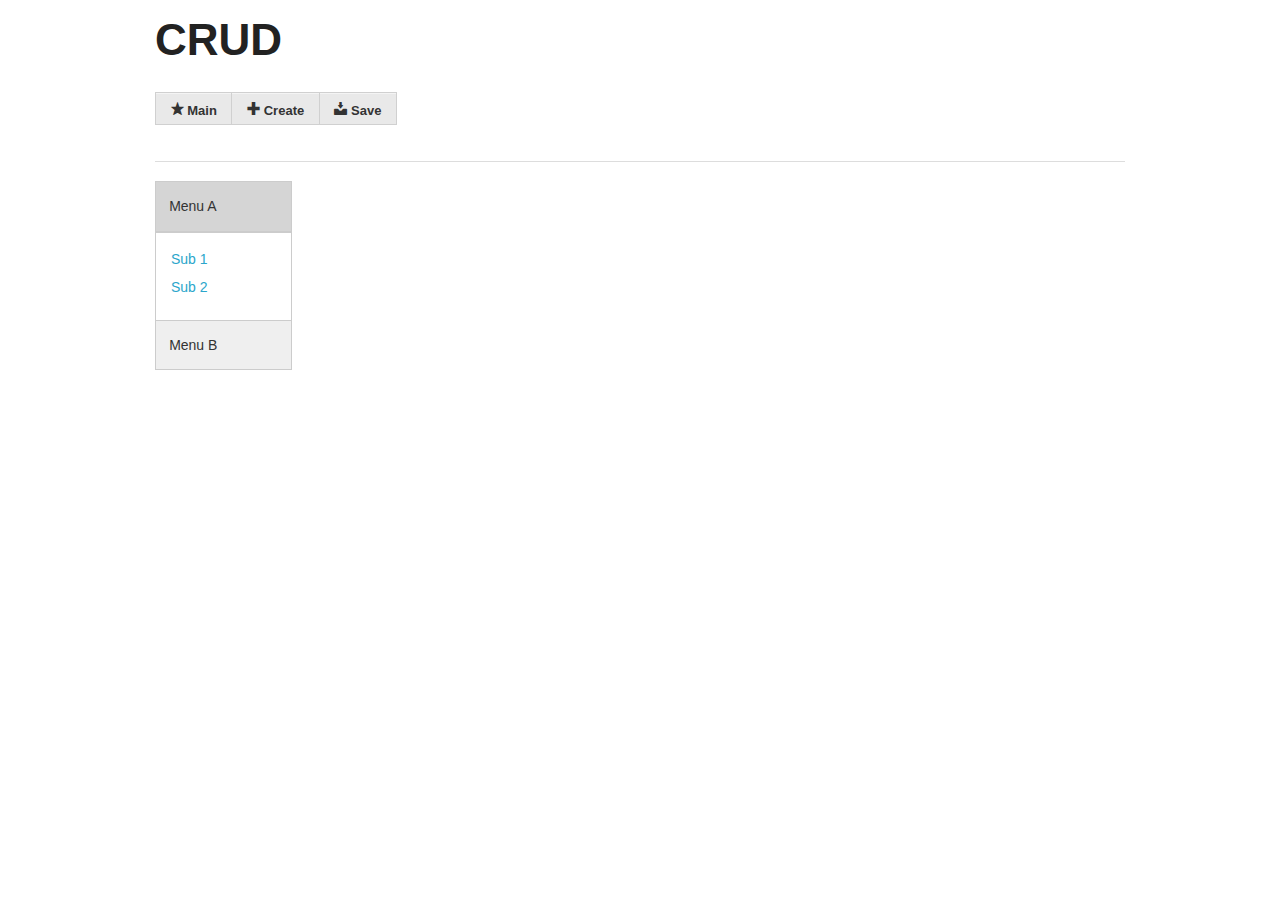
==== index.html @ 311b2c2c "initialize" ====
﻿<!DOCTYPE HTML>
<html>
<head>
	<title>Hello World</title>
	<meta name="viewport" content="width=device-width" /> 
	<link rel="stylesheet" href="css/foundation.css" />
	<link rel="stylesheet" href="css/general_foundicons.css">
	<!--[if lt IE 8]>
		<link rel="stylesheet" href="css/general_foundicons_ie7.css">
  	<![endif]-->
</head>
<body>
<div id='wrapper'>
	<div class='row'>
		<div class='large-12 columns'>
			<h1>CRUD</h1>
			<ul class="button-group">
				<li><a href="#" class="mainView small button secondary"><i class="foundicon-star"></i> Main</a></li>
				<li><a href="#" class="createView small button secondary"><i class="foundicon-plus"></i> Create</a></li>
        		<li><a href="#" class="save small button secondary"><i class="foundicon-inbox"></i> Save</a></li>
			</ul>
			<hr />
		</div>
	</div>
	<div class='row'>
		<div class='large-2 columns'>
			<div class="docs section-container accordion" data-section="accordion" data-options="one_up: false">
				<section class="section active">
					<p class="title"><a href="#">Menu A</a></p>
					<div class="content">
						<ul class="side-nav">
							<li><a class="active" href="#">Sub 1</a></li>
							<li><a class="" href="#">Sub 2</a></li>
						</ul>
					</div>
				</section>
				<section class="section">
					<p class="title"><a href="#">Menu B</a></p>
					<div class="content">
						<ul class="side-nav">
							<li><a class="active" href="#">Sub 1</a></li>
							<li><a class="" href="#">Sub 2</a></li>
						</ul>
					</div>
				</section>
			</div>
		</div>
		<div class='large-10 columns'>
			<div id='container'></div>
			<div id='page-wrapper'>
				<div id='page-container'></div>
			</div>
		</div>
	</div>
	</div>
	<script src='js/jquery.js'></script>
	<script src='js/underscore-min.js'></script>
	<script src='js/backbone.js'></script>
	<script>
	(function($){
	var getQuery=function(query){
		var queryStr='';
		for(var i in query){
			if(typeof query[i] == 'undefined') continue;
			if(queryStr !== '') queryStr+='&';
			queryStr+=i+'='+query[i];
		}
		return queryStr;
	};		
	jQuery.fn.serializeObject=function() {
		var arrayData, objectData;
		arrayData=this.serializeArray();
		objectData={};
		$.each(arrayData, function(){
			var value;
			if(this.value != null){
				value=this.value;
			} else{
				value='';
			}
			if(objectData[this.name] != null) {
				if(!objectData[this.name].push) {
					objectData[this.name]=[objectData[this.name]];
				}
				objectData[this.name].push(value);
			} else {
				objectData[this.name]=value;
			}
		});
		return objectData;
	};	
	var Student={};
	Student.View={};
	Student.Model=Backbone.Model.extend({
		initialize: function(collection, query){
			console.log('Model Initialize');
		},
		defaults: {
			'id': 'underfind',
			'nickname': 'underfind'
		},
		urlRoot: 'mysql.php',
		url: function(){
			var base=this.urlRoot || (this.collection && this.collection.url) || '/', query=getQuery(this.query)
			if (this.isNew()) return base;
			return base+'?'+query;
		}
	});
	Student.Collection=Backbone.Collection.extend({
		initialize: function(){
			console.log('Collection Initialize');
		},
		model: Student.Model,
		comparator: function(model){
			return model.get();
		}
	});
	Student.View.Read=Backbone.View.extend({
		el: $('#wrapper'),
		container: $('#container'),
		template: 'main.html',
		templateRead: 'read.html',
		templateUpdate: 'update.html',
		templateCreate: 'create.html',
		query: {'act': 'read'},
		page: {
			el: $('#page-wrapper'),			
			container: $('#page-container'),
			template: 'page.html',
			max: 5,
			current: 1
		},
		history: [],
		events: {
			"click .save": "save",
			"click .mainView": "render",
			// Page //
			"click .pageView": "render",
			// Read //
			"click .readView": "readView",
			// Create //
			"click .createView": "createView",
			"click .createSubmit": "createSubmit",
			// Update //
			"click .updateView": "updateView",
			"click .updateSubmit": "updateSubmit",
			"click .deleteSubmit": "deleteSubmit"
		},
		initialize: function(collection, query){
			console.log('View- Initialize');
			var that=this, query=getQuery(this.query);
			this.collection.url='mysql.php?'+query;
			that.collection.fetch({
				success: function(collection, resp){
					that.render();
				}
			});
		},
		render: function(evt){
			console.log('View- Render');
			this.page.el.css('display','block');
			this.page.current=evt?(evt.currentTarget.getAttribute('data-page')?evt.currentTarget.getAttribute('data-page'):1):1;
			var that=this, pageStart=(that.page.current-1)*that.page.max, pageEnd=pageStart+that.page.max, models=[];
			this.container.load(this.template, function(html){
				that.container.html('');
				for(var i=pageStart; i < pageEnd; i++){
					if(!(that.collection).models[i]) break;
					models.push((that.collection).models[i].toJSON());
				}
				console.dir(models);
				that.container.html(_.template(html, {models: models}));
			});



			// Page //
			var pageCounter=Math.ceil(((this.collection).models.length)/this.page.max);
			console.log(pageCounter);
			this.page.container.load(this.page.template, function(html){
				that.page.container.html('');
				for(var i=1; i <= pageCounter; i++){
					that.page.container.html(that.page.container.html()+_.template(html, {page: i}));
				}
			});	
			return false;		
		},
		createView: function(evt){
			console.log('View- Create');
			this.page.el.css('display','none');
			evt.preventDefault();
			this.container.load(this.templateCreate);
			return false;
		},
		createSubmit: function(evt){
			console.log('View- Create- Submit');
			evt.preventDefault();
			var model=this.model, query={'act': 'create'}, data=this.$el.find('form').serializeObject();
			// Request Client //
			this.collection.add(data);
			// Save History //
			this.history.push({'model':model, 'query':query, 'data':data});	
			// Request Server //			
			//this.request(model, query, data);
			this.render();
		},
		readView: function(evt){
			console.log('View- Read');
			this.page.el.css('display','none');
			evt.preventDefault();
			var that=this, id=evt.currentTarget.getAttribute('data-id'), model=that.collection.get(id);
			this.container.load(this.templateRead, function(html){
				that.container.html('');
				that.container.html(_.template(html, model.toJSON())+that.container.html());
			});
			return false;
		},
		updateView: function(evt){
			console.log('View- Update');
			this.page.el.css('display','none');
			evt.preventDefault();
			var that=this, id=evt.currentTarget.getAttribute('data-id'), model=that.collection.get(id);
			this.container.load(this.templateUpdate, function(html){
				that.container.html('');
				that.container.html(_.template(html, model.toJSON())+that.container.html());
			});
			return false;
		},
		updateSubmit: function(evt){
			console.log('View- Update- Submit');
			evt.preventDefault();
			var query={'act':'update'}, data=this.$el.find('form').serializeObject(), model=this.collection.get(data.id);
			console.log(model);
			// Request Client //			
			model.set(data);
			// Save History //			
			this.history.push({'model':model, 'query':query, 'data':data});	
			// Request Server //			
			//this.request(model, query, data);
			this.render();
		},
		request: function(model, query, data){
			console.log('View- Request');
			console.dir(model);
			this.model.query=query;
			this.model.save(data);
		},
		save: function(){
			console.log('View- Save');
			for(var i in this.history){
				console.dir(this.history[i]);
				this.request(this.history[i].model, this.history[i].query, this.history[i].data);
			}
			this.initialize();
		},	
		deleteSubmit: function(evt){
			console.log('View- Delete');
			evt.preventDefault();
			var id=evt.currentTarget.getAttribute('data-id'), model=this.collection.get(id), query={'act': 'delete'}, data={'id': id};
			// Request Client //
			model.destroy();
			// Save History //
			this.history.push({'model':model, 'query':query, 'data':data});		
			// Request Server //			
			//this.request(model, query, data);
			this.render();
		}
	});
	Student.Router=Backbone.Router.extend({
		routes: {
			'': 'default',
			'act=:act/id=:id': 'default'
		},
		'default': function(act, id){
			var collection=new Student.Collection();
			var model=new Student.Model();
			new Student.View.Read({collection: collection, model: model});
		}
	})
	var appRouter=new Student.Router();
	Backbone.history.start();
	})(jQuery);
	</script> 
	<script src="js/foundation.min.js"></script>
	<script>
		$(document).foundation();
	</script>
</body>
</html>
---- css/general_foundicons.css ----
﻿/* font-face */
@font-face {
  font-family: "GeneralFoundicons";
  src: url("../fonts/general_foundicons.eot");
  src: url("../fonts/general_foundicons.eot?#iefix") format("embedded-opentype"), url("../fonts/general_foundicons.woff") format("woff"), url("../fonts/general_foundicons.ttf") format("truetype"), url("../fonts/general_foundicons.svg#GeneralFoundicons") format("svg");
  font-weight: normal;
  font-style: normal;
}

/* global foundicon styles */
[class*="foundicon-"] {
  display: inline;
  width: auto;
  height: auto;
  line-height: inherit;
  vertical-align: baseline;
  background-image: none;
  background-position: 0 0;
  background-repeat: repeat;
}

[class*="foundicon-"]:before {
  font-family: "GeneralFoundicons";
  font-weight: normal;
  font-style: normal;
  text-decoration: inherit;
}

/* icons */
.foundicon-settings:before {
  content: "\f000";
}

.foundicon-heart:before {
  content: "\f001";
}

.foundicon-star:before {
  content: "\f002";
}

.foundicon-plus:before {
  content: "\f003";
}

.foundicon-minus:before {
  content: "\f004";
}

.foundicon-checkmark:before {
  content: "\f005";
}

.foundicon-remove:before {
  content: "\f006";
}

.foundicon-mail:before {
  content: "\f007";
}

.foundicon-calendar:before {
  content: "\f008";
}

.foundicon-page:before {
  content: "\f009";
}

.foundicon-tools:before {
  content: "\f00a";
}

.foundicon-globe:before {
  content: "\f00b";
}

.foundicon-home:before {
  content: "\f00c";
}

.foundicon-quote:before {
  content: "\f00d";
}

.foundicon-people:before {
  content: "\f00e";
}

.foundicon-monitor:before {
  content: "\f00f";
}

.foundicon-laptop:before {
  content: "\f010";
}

.foundicon-phone:before {
  content: "\f011";
}

.foundicon-cloud:before {
  content: "\f012";
}

.foundicon-error:before {
  content: "\f013";
}

.foundicon-right-arrow:before {
  content: "\f014";
}

.foundicon-left-arrow:before {
  content: "\f015";
}

.foundicon-up-arrow:before {
  content: "\f016";
}

.foundicon-down-arrow:before {
  content: "\f017";
}

.foundicon-trash:before {
  content: "\f018";
}

.foundicon-add-doc:before {
  content: "\f019";
}

.foundicon-edit:before {
  content: "\f01a";
}

.foundicon-lock:before {
  content: "\f01b";
}

.foundicon-unlock:before {
  content: "\f01c";
}

.foundicon-refresh:before {
  content: "\f01d";
}

.foundicon-paper-clip:before {
  content: "\f01e";
}

.foundicon-video:before {
  content: "\f01f";
}

.foundicon-photo:before {
  content: "\f020";
}

.foundicon-graph:before {
  content: "\f021";
}

.foundicon-idea:before {
  content: "\f022";
}

.foundicon-mic:before {
  content: "\f023";
}

.foundicon-cart:before {
  content: "\f024";
}

.foundicon-address-book:before {
  content: "\f025";
}

.foundicon-compass:before {
  content: "\f026";
}

.foundicon-flag:before {
  content: "\f027";
}

.foundicon-location:before {
  content: "\f028";
}

.foundicon-clock:before {
  content: "\f029";
}

.foundicon-folder:before {
  content: "\f02a";
}

.foundicon-inbox:before {
  content: "\f02b";
}

.foundicon-website:before {
  content: "\f02c";
}

.foundicon-smiley:before {
  content: "\f02d";
}

.foundicon-search:before {
  content: "\f02e";
}
---- css/general_foundicons_ie7.css ----
/* general icons for IE7 */
[class*="foundicon-"] {
  font-family: "GeneralFoundicons";
  font-weight: normal;
  font-style: normal;
}

.foundicon-settings {
  *zoom: expression(this.runtimeStyle['zoom'] = "1", this.innerHTML = "&#xf000;");
}

.foundicon-heart {
  *zoom: expression(this.runtimeStyle['zoom'] = "1", this.innerHTML = "&#xf001;");
}

.foundicon-star {
  *zoom: expression(this.runtimeStyle['zoom'] = "1", this.innerHTML = "&#xf002;");
}

.foundicon-plus {
  *zoom: expression(this.runtimeStyle['zoom'] = "1", this.innerHTML = "&#xf003;");
}

.foundicon-minus {
  *zoom: expression(this.runtimeStyle['zoom'] = "1", this.innerHTML = "&#xf004;");
}

.foundicon-checkmark {
  *zoom: expression(this.runtimeStyle['zoom'] = "1", this.innerHTML = "&#xf005;");
}

.foundicon-remove {
  *zoom: expression(this.runtimeStyle['zoom'] = "1", this.innerHTML = "&#xf006;");
}

.foundicon-mail {
  *zoom: expression(this.runtimeStyle['zoom'] = "1", this.innerHTML = "&#xf007;");
}

.foundicon-calendar {
  *zoom: expression(this.runtimeStyle['zoom'] = "1", this.innerHTML = "&#xf008;");
}

.foundicon-page {
  *zoom: expression(this.runtimeStyle['zoom'] = "1", this.innerHTML = "&#xf009;");
}

.foundicon-tools {
  *zoom: expression(this.runtimeStyle['zoom'] = "1", this.innerHTML = "&#xf00a;");
}

.foundicon-globe {
  *zoom: expression(this.runtimeStyle['zoom'] = "1", this.innerHTML = "&#xf00b;");
}

.foundicon-home {
  *zoom: expression(this.runtimeStyle['zoom'] = "1", this.innerHTML = "&#xf00c;");
}

.foundicon-quote {
  *zoom: expression(this.runtimeStyle['zoom'] = "1", this.innerHTML = "&#xf00d;");
}

.foundicon-people {
  *zoom: expression(this.runtimeStyle['zoom'] = "1", this.innerHTML = "&#xf00e;");
}

.foundicon-monitor {
  *zoom: expression(this.runtimeStyle['zoom'] = "1", this.innerHTML = "&#xf00f;");
}

.foundicon-laptop {
  *zoom: expression(this.runtimeStyle['zoom'] = "1", this.innerHTML = "&#xf010;");
}

.foundicon-phone {
  *zoom: expression(this.runtimeStyle['zoom'] = "1", this.innerHTML = "&#xf011;");
}

.foundicon-cloud {
  *zoom: expression(this.runtimeStyle['zoom'] = "1", this.innerHTML = "&#xf012;");
}

.foundicon-error {
  *zoom: expression(this.runtimeStyle['zoom'] = "1", this.innerHTML = "&#xf013;");
}

.foundicon-right-arrow {
  *zoom: expression(this.runtimeStyle['zoom'] = "1", this.innerHTML = "&#xf014;");
}

.foundicon-left-arrow {
  *zoom: expression(this.runtimeStyle['zoom'] = "1", this.innerHTML = "&#xf015;");
}

.foundicon-up-arrow {
  *zoom: expression(this.runtimeStyle['zoom'] = "1", this.innerHTML = "&#xf016;");
}

.foundicon-down-arrow {
  *zoom: expression(this.runtimeStyle['zoom'] = "1", this.innerHTML = "&#xf017;");
}

.foundicon-trash {
  *zoom: expression(this.runtimeStyle['zoom'] = "1", this.innerHTML = "&#xf018;");
}

.foundicon-add-doc {
  *zoom: expression(this.runtimeStyle['zoom'] = "1", this.innerHTML = "&#xf019;");
}

.foundicon-edit {
  *zoom: expression(this.runtimeStyle['zoom'] = "1", this.innerHTML = "&#xf01a;");
}

.foundicon-lock {
  *zoom: expression(this.runtimeStyle['zoom'] = "1", this.innerHTML = "&#xf01b;");
}

.foundicon-unlock {
  *zoom: expression(this.runtimeStyle['zoom'] = "1", this.innerHTML = "&#xf01c;");
}

.foundicon-refresh {
  *zoom: expression(this.runtimeStyle['zoom'] = "1", this.innerHTML = "&#xf01d;");
}

.foundicon-paper-clip {
  *zoom: expression(this.runtimeStyle['zoom'] = "1", this.innerHTML = "&#xf01e;");
}

.foundicon-video {
  *zoom: expression(this.runtimeStyle['zoom'] = "1", this.innerHTML = "&#xf01f;");
}

.foundicon-photo {
  *zoom: expression(this.runtimeStyle['zoom'] = "1", this.innerHTML = "&#xf020;");
}

.foundicon-graph {
  *zoom: expression(this.runtimeStyle['zoom'] = "1", this.innerHTML = "&#xf021;");
}

.foundicon-idea {
  *zoom: expression(this.runtimeStyle['zoom'] = "1", this.innerHTML = "&#xf022;");
}

.foundicon-mic {
  *zoom: expression(this.runtimeStyle['zoom'] = "1", this.innerHTML = "&#xf023;");
}

.foundicon-cart {
  *zoom: expression(this.runtimeStyle['zoom'] = "1", this.innerHTML = "&#xf024;");
}

.foundicon-address-book {
  *zoom: expression(this.runtimeStyle['zoom'] = "1", this.innerHTML = "&#xf025;");
}

.foundicon-compass {
  *zoom: expression(this.runtimeStyle['zoom'] = "1", this.innerHTML = "&#xf026;");
}

.foundicon-flag {
  *zoom: expression(this.runtimeStyle['zoom'] = "1", this.innerHTML = "&#xf027;");
}

.foundicon-location {
  *zoom: expression(this.runtimeStyle['zoom'] = "1", this.innerHTML = "&#xf028;");
}

.foundicon-clock {
  *zoom: expression(this.runtimeStyle['zoom'] = "1", this.innerHTML = "&#xf029;");
}

.foundicon-folder {
  *zoom: expression(this.runtimeStyle['zoom'] = "1", this.innerHTML = "&#xf02a;");
}

.foundicon-inbox {
  *zoom: expression(this.runtimeStyle['zoom'] = "1", this.innerHTML = "&#xf02b;");
}

.foundicon-website {
  *zoom: expression(this.runtimeStyle['zoom'] = "1", this.innerHTML = "&#xf02c;");
}

.foundicon-smiley {
  *zoom: expression(this.runtimeStyle['zoom'] = "1", this.innerHTML = "&#xf02d;");
}

.foundicon-search {
  *zoom: expression(this.runtimeStyle['zoom'] = "1", this.innerHTML = "&#xf02e;");
}
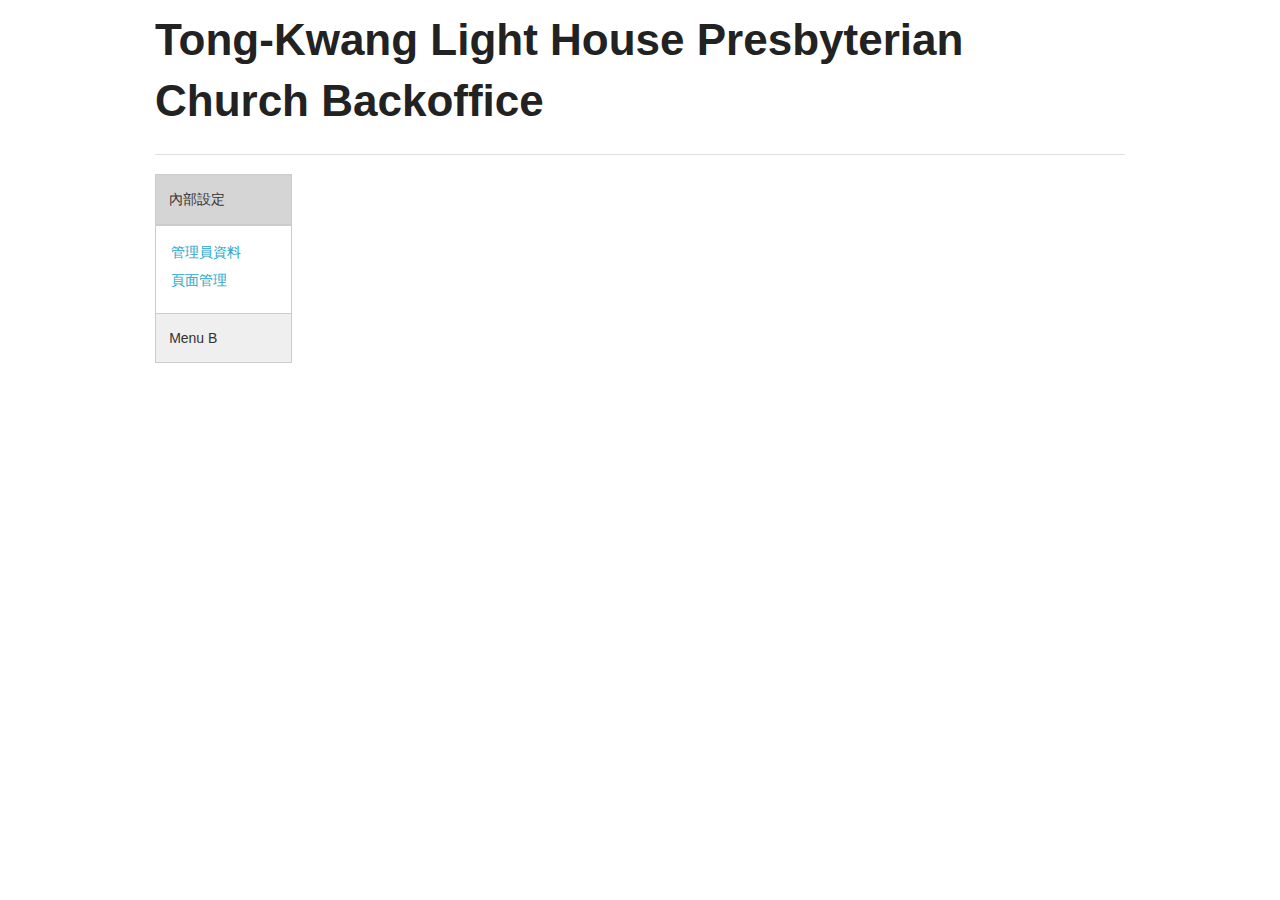
==== commit 2d03377f: "update 130323" ====
--- a/index.html
+++ b/index.html
@@ -5,6 +5,7 @@
 	<meta name="viewport" content="width=device-width" /> 
 	<link rel="stylesheet" href="css/foundation.css" />
 	<link rel="stylesheet" href="css/general_foundicons.css">
+	<style>h3{font-family: 微軟正黑體;}</style>
 	<!--[if lt IE 8]>
 		<link rel="stylesheet" href="css/general_foundicons_ie7.css">
   	<![endif]-->
@@ -13,12 +14,7 @@
 <div id='wrapper'>
 	<div class='row'>
 		<div class='large-12 columns'>
-			<h1>CRUD</h1>
-			<ul class="button-group">
-				<li><a href="#" class="mainView small button secondary"><i class="foundicon-star"></i> Main</a></li>
-				<li><a href="#" class="createView small button secondary"><i class="foundicon-plus"></i> Create</a></li>
-        		<li><a href="#" class="save small button secondary"><i class="foundicon-inbox"></i> Save</a></li>
-			</ul>
+			<h1>Tong-Kwang Light House Presbyterian Church Backoffice</h1>
 			<hr />
 		</div>
 	</div>
@@ -26,11 +22,11 @@
 		<div class='large-2 columns'>
 			<div class="docs section-container accordion" data-section="accordion" data-options="one_up: false">
 				<section class="section active">
-					<p class="title"><a href="#">Menu A</a></p>
+					<p class="title"><a href="#">內部設定</a></p>
 					<div class="content">
 						<ul class="side-nav">
-							<li><a class="active" href="#">Sub 1</a></li>
-							<li><a class="" href="#">Sub 2</a></li>
+							<li><a class="active boss_mainView" href="#">管理員資料</a></li>
+							<li><a class="item_mainView" href="#">頁面管理</a></li>
 						</ul>
 					</div>
 				</section>
@@ -88,16 +84,18 @@
 			}
 		});
 		return objectData;
-	};	
-	var Student={};
-	Student.View={};
-	Student.Model=Backbone.Model.extend({
-		initialize: function(collection, query){
+	};
+	// Boss //
+	var Boss={};
+	Boss.View={};
+	Boss.Model=Backbone.Model.extend({
+		initialize: function(){
 			console.log('Model Initialize');
 		},
 		defaults: {
-			'id': 'underfind',
-			'nickname': 'underfind'
+			'boss_id': 'underfind',
+			'boss_name': 'underfind',
+			'boss_password': 'underfind'
 		},
 		urlRoot: 'mysql.php',
 		url: function(){
@@ -106,45 +104,48 @@
 			return base+'?'+query;
 		}
 	});
-	Student.Collection=Backbone.Collection.extend({
+	Boss.Collection=Backbone.Collection.extend({
 		initialize: function(){
 			console.log('Collection Initialize');
 		},
-		model: Student.Model,
+		model: Boss.Model,
 		comparator: function(model){
 			return model.get();
 		}
 	});
-	Student.View.Read=Backbone.View.extend({
+	Boss.View.Read=Backbone.View.extend({
 		el: $('#wrapper'),
 		container: $('#container'),
-		template: 'main.html',
-		templateRead: 'read.html',
-		templateUpdate: 'update.html',
-		templateCreate: 'create.html',
-		query: {'act': 'read'},
+		template: 'template/boss_main.html',
+		templateRead: 'template/boss_read.html',
+		templateUpdate: 'template/boss_update.html',
+		templateCreate: 'template/boss_create.html',
+		query: {
+			'zone': 'boss',
+			'act': 'read'
+		},
 		page: {
 			el: $('#page-wrapper'),			
 			container: $('#page-container'),
-			template: 'page.html',
-			max: 5,
+			template: 'template/boss_page.html',
+			max: 10,
 			current: 1
 		},
 		history: [],
 		events: {
-			"click .save": "save",
-			"click .mainView": "render",
+			"click .boss_save": "save",
+			"click .boss_mainView": "render",
 			// Page //
-			"click .pageView": "render",
+			"click .boss_pageView": "render",
 			// Read //
-			"click .readView": "readView",
+			"click .boss_readView": "readView",
 			// Create //
-			"click .createView": "createView",
-			"click .createSubmit": "createSubmit",
+			"click .boss_createView": "createView",
+			"click .boss_createSubmit": "createSubmit",
 			// Update //
-			"click .updateView": "updateView",
-			"click .updateSubmit": "updateSubmit",
-			"click .deleteSubmit": "deleteSubmit"
+			"click .boss_updateView": "updateView",
+			"click .boss_updateSubmit": "updateSubmit",
+			"click .boss_deleteSubmit": "deleteSubmit"
 		},
 		initialize: function(collection, query){
 			console.log('View- Initialize');
@@ -170,12 +171,8 @@
 				console.dir(models);
 				that.container.html(_.template(html, {models: models}));
 			});
-
-
-
 			// Page //
 			var pageCounter=Math.ceil(((this.collection).models.length)/this.page.max);
-			console.log(pageCounter);
 			this.page.container.load(this.page.template, function(html){
 				that.page.container.html('');
 				for(var i=1; i <= pageCounter; i++){
@@ -194,7 +191,7 @@
 		createSubmit: function(evt){
 			console.log('View- Create- Submit');
 			evt.preventDefault();
-			var model=this.model, query={'act': 'create'}, data=this.$el.find('form').serializeObject();
+			var model=this.model, query={'zone': 'boss', 'act': 'create'}, data=this.$el.find('form').serializeObject();
 			// Request Client //
 			this.collection.add(data);
 			// Save History //
@@ -207,10 +204,10 @@
 			console.log('View- Read');
 			this.page.el.css('display','none');
 			evt.preventDefault();
-			var that=this, id=evt.currentTarget.getAttribute('data-id'), model=that.collection.get(id);
+			var that=this, id=evt.currentTarget.getAttribute('data-id'), model=this.collection.where({boss_id: id});
 			this.container.load(this.templateRead, function(html){
 				that.container.html('');
-				that.container.html(_.template(html, model.toJSON())+that.container.html());
+				that.container.html(_.template(html, model[0].toJSON())+that.container.html());
 			});
 			return false;
 		},
@@ -218,65 +215,63 @@
 			console.log('View- Update');
 			this.page.el.css('display','none');
 			evt.preventDefault();
-			var that=this, id=evt.currentTarget.getAttribute('data-id'), model=that.collection.get(id);
+			var that=this, id=evt.currentTarget.getAttribute('data-id'), model=this.collection.where({boss_id: id});
 			this.container.load(this.templateUpdate, function(html){
 				that.container.html('');
-				that.container.html(_.template(html, model.toJSON())+that.container.html());
+				that.container.html(_.template(html, model[0].toJSON())+that.container.html());
 			});
 			return false;
 		},
 		updateSubmit: function(evt){
 			console.log('View- Update- Submit');
 			evt.preventDefault();
-			var query={'act':'update'}, data=this.$el.find('form').serializeObject(), model=this.collection.get(data.id);
+			var query={'zone': 'boss', 'act':'update'}, data=this.$el.find('form').serializeObject(), model=this.collection.where({boss_id: data.boss_id});
 			console.log(model);
-			// Request Client //			
-			model.set(data);
+			// Request Client //
+			model[0].set(data);
 			// Save History //			
-			this.history.push({'model':model, 'query':query, 'data':data});	
+			this.history.push({'model':model[0], 'query':query, 'data':data});	
 			// Request Server //			
 			//this.request(model, query, data);
 			this.render();
+		},	
+		deleteSubmit: function(evt){
+			console.log('View- Delete');
+			evt.preventDefault();
+			var id=evt.currentTarget.getAttribute('data-id'), model=this.collection.where({boss_id: id}), query={'zone': 'boss', 'act': 'delete'}, data={'id': id};
+			// Request Client //
+			model[0].destroy();
+			// Save History //
+			this.history.push({'model':model[0], 'query':query, 'data':data});		
+			// Request Server //			
+			//this.request(model, query, data);
+			this.render();
 		},
 		request: function(model, query, data){
 			console.log('View- Request');
-			console.dir(model);
-			this.model.query=query;
-			this.model.save(data);
+			model.query=query;
+			model.save(data);
 		},
 		save: function(){
 			console.log('View- Save');
 			for(var i in this.history){
-				console.dir(this.history[i]);
+				console.log(getQuery(this.history[i].data));
 				this.request(this.history[i].model, this.history[i].query, this.history[i].data);
 			}
 			this.initialize();
-		},	
-		deleteSubmit: function(evt){
-			console.log('View- Delete');
-			evt.preventDefault();
-			var id=evt.currentTarget.getAttribute('data-id'), model=this.collection.get(id), query={'act': 'delete'}, data={'id': id};
-			// Request Client //
-			model.destroy();
-			// Save History //
-			this.history.push({'model':model, 'query':query, 'data':data});		
-			// Request Server //			
-			//this.request(model, query, data);
-			this.render();
 		}
 	});
-	Student.Router=Backbone.Router.extend({
+	router=Backbone.Router.extend({
 		routes: {
-			'': 'default',
-			'act=:act/id=:id': 'default'
-		},
-		'default': function(act, id){
-			var collection=new Student.Collection();
-			var model=new Student.Model();
-			new Student.View.Read({collection: collection, model: model});
+			'': 'defaultRouter'
+		},
+		'defaultRouter': function(){
+			var bossCollection=new Boss.Collection();
+			var bossModel=new Boss.Model();
+			new Boss.View.Read({collection: bossCollection, model: bossModel});
 		}
 	})
-	var appRouter=new Student.Router();
+	var appRouter=new router();
 	Backbone.history.start();
 	})(jQuery);
 	</script> 
